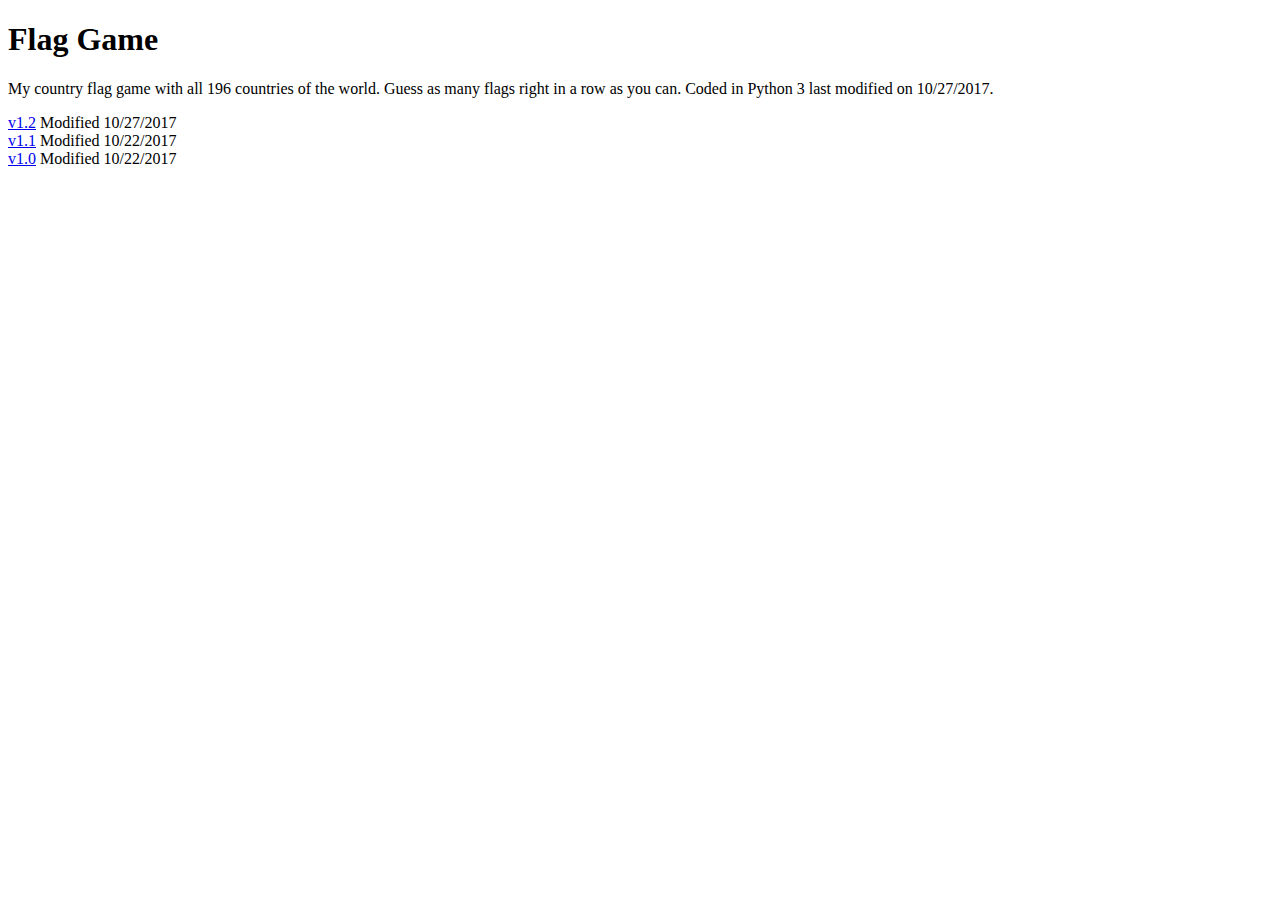
==== flaggame.html @ 0bb347c6 "added flag game files" ====
<!DOCTYPE html>
<html>
<body>
<h1>Flag Game</h1>
<p>My country flag game with all 196 countries of the world. Guess as many flags right in a row as you can. 
Coded in Python 3 last modified on 10/27/2017.</p>
<a href='Flaggamev1.2.zip'>v1.2</a> Modified 10/27/2017<br />
<a href='Flaggamev1.1.zip'>v1.1</a> Modified 10/22/2017<br />
<a href='Flaggamev1.0.zip'>v1.0</a> Modified 10/22/2017<br />
</body>
</html>
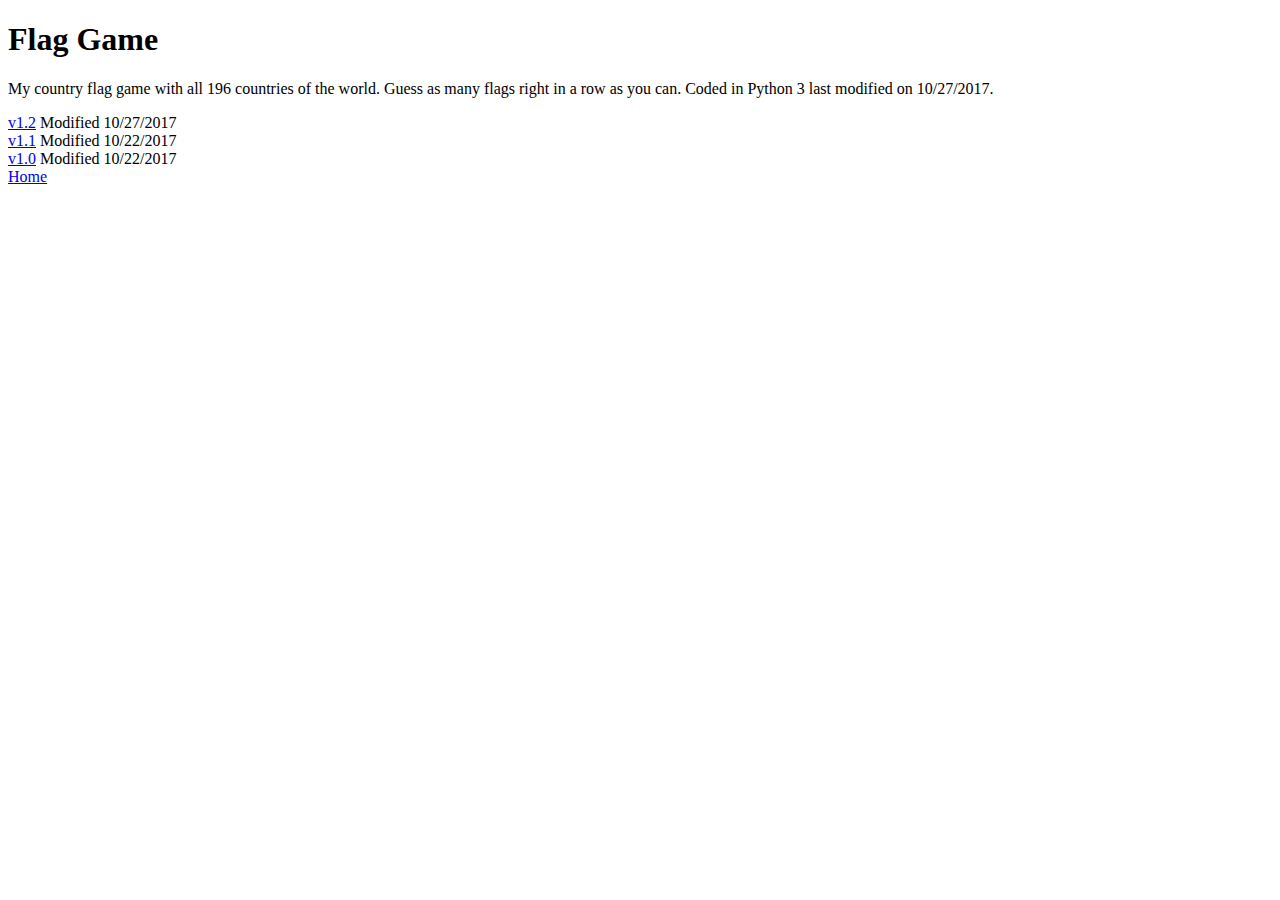
==== commit 9a5eb857: "home button in flag page added" ====
--- a/flaggame.html
+++ b/flaggame.html
@@ -7,5 +7,6 @@
 <a href='Flaggamev1.2.zip'>v1.2</a> Modified 10/27/2017<br />
 <a href='Flaggamev1.1.zip'>v1.1</a> Modified 10/22/2017<br />
 <a href='Flaggamev1.0.zip'>v1.0</a> Modified 10/22/2017<br />
+<a href='index.html'>Home</a>
 </body>
 </html>